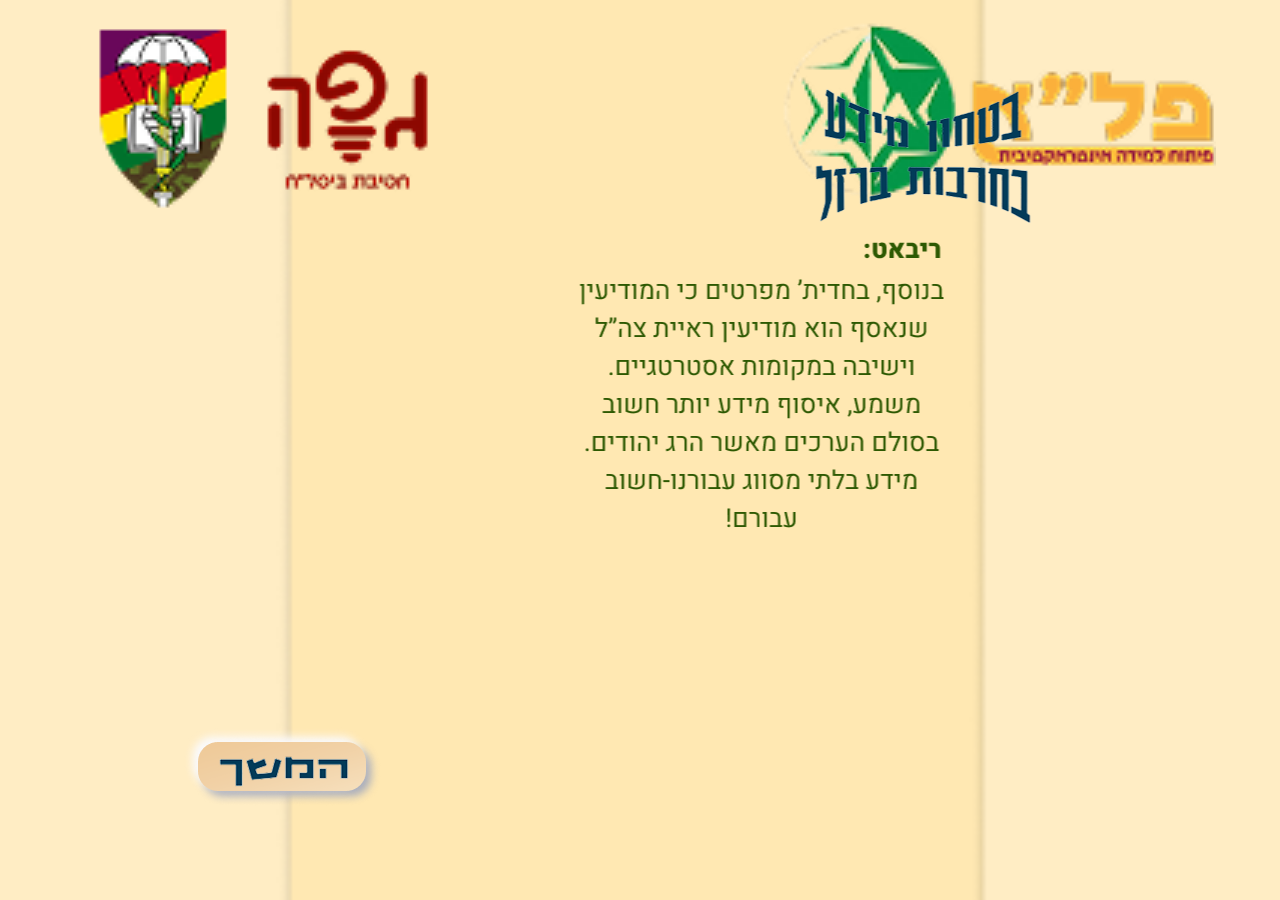
==== 21.html @ ca413255 "Add files via upload" ====
<!DOCTYPE html>
<html lang="en">
<head>
  <meta charset="UTF-8">
  <meta name="viewport" content="width=device-width, initial-scale=1.0">
  <title>שיחות מחייבות-מודיעין</title>
  <link rel="stylesheet" href="2.css">
</head>
<body>
<img class="logo" src="assets/logo/logo.png" alt="logo">

<div class="button" onclick="goTo22()">
    <img class="button" src="assets/buttons/continue.png" alt="logo">
</div>
<img class="title" src="assets/titles/title2.png" alt="logo">
<img class="text" src="assets/text/text22.png" alt="logo">






<script src="main.js"></script>
</body>
</html>

<script>
function goTo22() {
    window.location.href = "22.html";
}
</script>
---- 2.css ----
body {
    margin: 0;
    min-height: 100vh;
    background-image: url("assets/background/textBackground.png");
    background-size: cover;
    background-position: center;
    background-repeat: no-repeat;
}

.logo {
    position: absolute;
    top: 0%;
    left: 50%;
    width:90vw;
    transform: translateX(-50%);
}

.byGuylee{
    position: absolute;
    top: 92%;
    left: 55%;
    transform: translateX(-50%);

}

.button {
    position: absolute;
    top: 80%;
    left: 22%;
    transform: translateX(-50%);
    cursor: pointer;    
    -webkit-tap-highlight-color: transparent;
    user-select: none;
    touch-action: manipulation;
    z-index: 100000;
    transition: transform 0.3s ease, filter 0.3s ease;
}

.button:hover {
    transform: translateX(-50%) scale(1.1);
    filter: drop-shadow(0 0 12px rgba(255, 255, 255, 0.8));
}

.button:active {
    transform: translateX(-50%) scale(0.95);
}


.mapBtn {
    position: absolute;
    top: 75%;
    left: 52%;
    transform: translateX(-50%);
    cursor: pointer;
}

.overlay {
    position: fixed;
    inset: 0;
    background: rgba(0, 0, 0, 0.5); /* רמת השחרה */
    z-index: 999;
}

.popUp {
    position: fixed;
    top: 20%;
    left: 52%;
    transform: translateX(-50%);
    z-index: 1000; /* מעל ההשחרה */
}

.subject1,.subject2,.subject3,.subject4,.subject5,.subject6,.subject7 {
   cursor: pointer;
}

.subject1 {
    position: absolute;
    width: 50%;
    top: 28%;
    left: 80%;
    transform: translateX(-50%);

}

.subject2 {
    position: absolute;
    width: 50%;
    top: 30%;
    left:55%;
    transform: translateX(-50%);
}

.subject3 {
    position: absolute;
    width: 50%;
    top: 28%;
    left: 20%;
    transform: translateX(-50%);
}

.subject4 {
    position: absolute;
    width: 50%;
    top: 45%;
    left: 77%;
    transform: translateX(-50%);
}

.subject5 {
    position: absolute;
    width: 50%;
    top: 42%;
    left:39%;
    transform: translateX(-50%);
}

.subject6 {
    position: absolute;
    width: 50%;
    top: 54%;
    left: 65%;
    transform: translateX(-50%);
}

.subject7 {
    position: absolute;
    width: 50%;
    top: 54%;
    left: 18%;
    transform: translateX(-50%);
}

.title {    
    position: absolute;
    top: 6%;
    left: 72%;
    transform: translateX(-50%);

}

.text{
    position: absolute;
    top: 24%;
    left: 65%;
    transform: translateX(-50%);
}
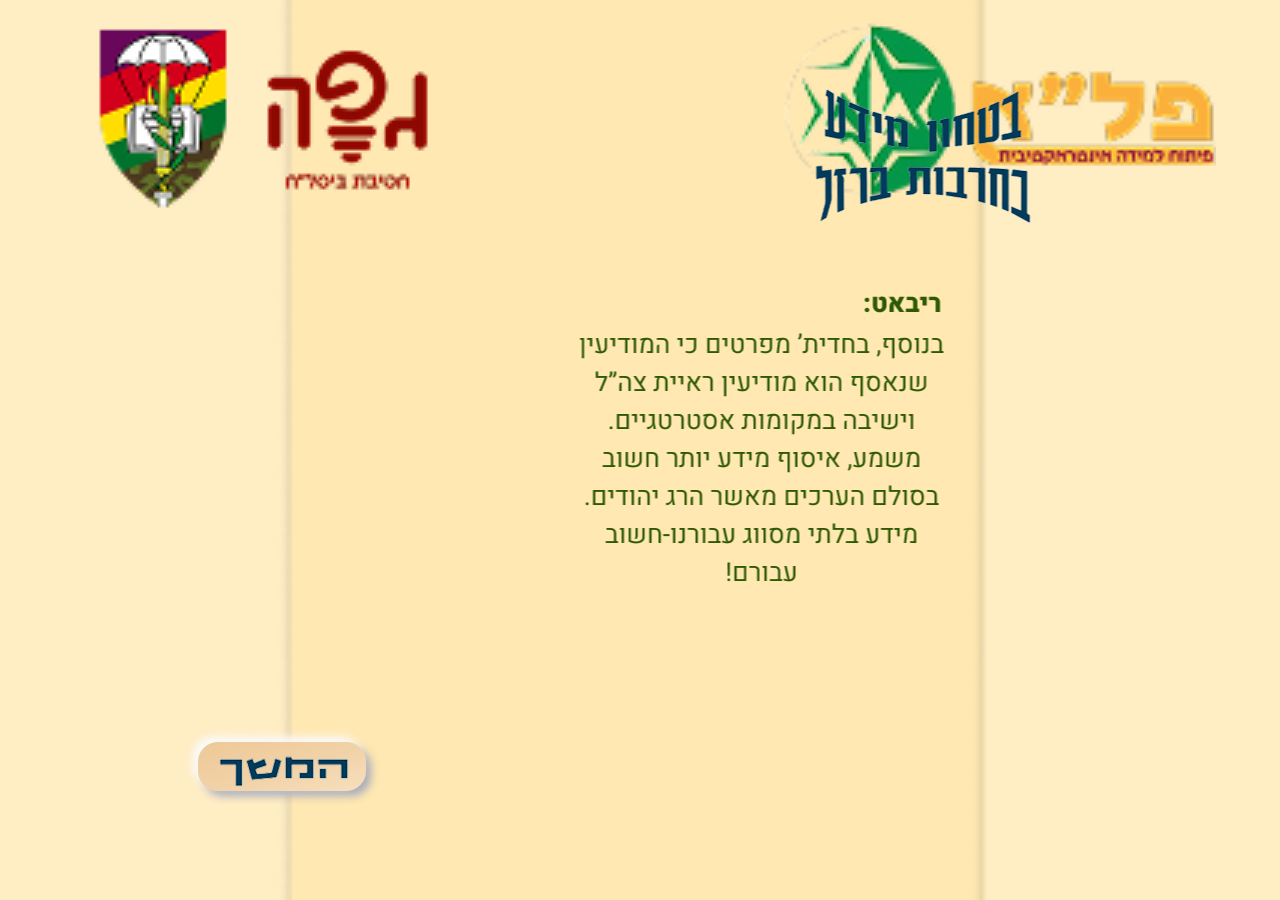
==== commit c4b675d2: "Add files via upload" ====
--- a/21.html
+++ b/21.html
@@ -23,6 +23,11 @@
 <script src="main.js"></script>
 </body>
 </html>
+<style>
+    .text{
+        top:30%;
+    }
+</style>
 
 <script>
 function goTo22() {
